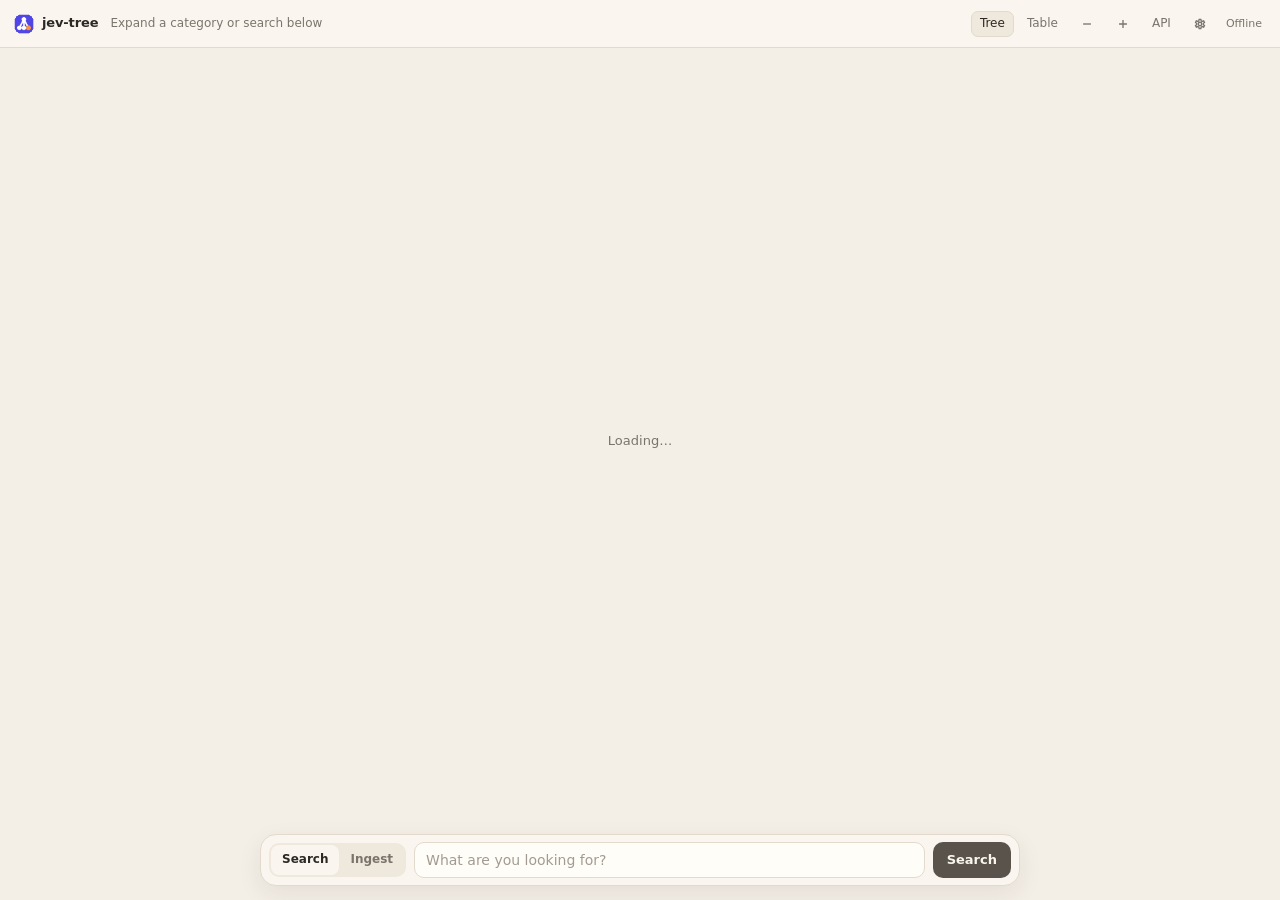
==== static/index.html @ 5326a560 "Initial commit: jev-tree 0.2.5 public release" ====
<!doctype html>
<html lang="en">
<head>
<meta charset="utf-8">
<meta name="viewport" content="width=device-width,initial-scale=1,viewport-fit=cover">
<meta name="theme-color" content="#f3eee6">
<meta name="description" content="jev-tree — a model carries the context down a tree to find and file knowledge">
<meta property="og:type" content="website">
<meta property="og:title" content="jev-tree — Jev-driven tree descent over knowledge">
<meta property="og:description" content="People do not pick folders. A model carries the context down a tree and finds or files knowledge.">
<meta property="og:image" content="/static/og.png">
<meta name="twitter:card" content="summary_large_image">
<meta name="twitter:title" content="jev-tree — Jev-driven tree descent over knowledge">
<meta name="twitter:description" content="People do not pick folders. A model carries the context down a tree and finds or files knowledge.">
<meta name="twitter:image" content="/static/og.png">
<link rel="icon" type="image/png" sizes="64x64" href="/static/favicon.png?v=3">
<link rel="icon" type="image/png" sizes="32x32" href="/static/favicon-32.png?v=3">
<link rel="apple-touch-icon" href="/static/apple-touch-icon.png?v=3">
<title>jev-tree — Jev-driven tree descent</title>
<link rel="stylesheet" href="/static/lab.css?v=36">
</head>
<body>
<header>
  <a class="brand" href="/"><img src="/static/favicon-32.png?v=3" width="20" height="20" alt="">jev-tree</a>
  <p id="stage">Expand a category or search below</p>
  <div class="tools">
    <button id="treeView" class="active" type="button" title="Tree">Tree</button>
    <button id="tableView" type="button" title="Table">Table</button>
    <button id="zoomOut" type="button" title="Zoom out" aria-label="Zoom out">
      <svg viewBox="0 0 16 16" aria-hidden="true"><path d="M3.5 8h9"/></svg>
    </button>
    <button id="zoomIn" type="button" title="Zoom in" aria-label="Zoom in">
      <svg viewBox="0 0 16 16" aria-hidden="true"><path d="M8 3.5v9M3.5 8h9"/></svg>
    </button>
    <a id="docsLink" href="/docs" title="OpenAPI">API</a>
    <button id="settingsBtn" type="button" title="Settings" aria-label="Settings">
      <svg viewBox="0 0 16 16" aria-hidden="true"><circle cx="8" cy="8" r="2"/><path d="M6.70 4.38 7.03 2.64 8.97 2.64 9.30 4.38 10.49 5.06 12.16 4.48 13.13 6.15 11.79 7.32 11.79 8.68 13.13 9.85 12.16 11.52 10.49 10.94 9.30 11.62 8.97 13.36 7.03 13.36 6.70 11.62 5.51 10.94 3.84 11.52 2.87 9.85 4.21 8.68 4.21 7.32 2.87 6.15 3.84 4.48 5.51 5.06Z"/></svg>
    </button>
    <span id="health">Connecting</span>
  </div>
</header>

<main>
  <div id="viewport">
    <div id="tree"></div>
    <div id="table" class="hidden">
      <div class="table-toolbar">
        <input id="tableQuery" type="search" placeholder="Search categories" enterkeyhint="search" autocomplete="off">
        <span id="tableCount" class="count"></span>
      </div>
      <nav id="tableTrail" class="table-trail" aria-label="Category path"></nav>
      <div id="tableScroll" class="table-scroll"></div>
    </div>
    <p id="empty">Loading…</p>
  </div>
  <aside id="panel" class="hidden">
    <button id="closePanel" type="button" aria-label="Close">
      <svg viewBox="0 0 16 16" aria-hidden="true"><path d="M4 4l8 8M12 4l-8 8"/></svg>
    </button>
    <h2 id="panelTitle">Results</h2>
    <p id="panelMeta"></p>
    <div id="panelBody"></div>
  </aside>
</main>

<form id="bar" autocomplete="off">
  <div class="modes">
    <button id="searchMode" class="active" type="button">Search</button>
    <button id="ingestMode" type="button">Ingest</button>
  </div>
  <div id="searchFields" class="fields">
    <input id="query" type="text" placeholder="What are you looking for?" enterkeyhint="search">
  </div>
  <div id="ingestFields" class="fields hidden">
    <input id="question" type="text" placeholder="Question or title">
    <input id="answer" type="text" placeholder="Answer or body">
  </div>
  <button id="run" type="submit">Search</button>
  <button id="cancel" class="hidden" type="button">Stop</button>
</form>

<div id="onboard" class="hidden">
  <div class="sheet" role="dialog" aria-modal="true" aria-labelledby="obTitle">
    <h2 id="obTitle">Get started</h2>
    <p id="obDesc" class="muted"></p>
    <div id="obSteps"></div>
    <div id="obBody"></div>
    <p id="obError" class="error hidden"></p>
    <div class="row nav">
      <button id="obBack" type="button" class="ghost">Back</button>
      <button id="obNext" type="button" class="primary">Next</button>
    </div>
  </div>
</div>

<div id="settings" class="hidden">
  <div class="sheet" role="dialog" aria-modal="true" aria-labelledby="setTitle">
    <h2 id="setTitle">Settings</h2>
    <div class="tabs">
      <button data-tab="site" class="active" type="button">Site</button>
      <button data-tab="models" type="button">Models</button>
      <button data-tab="server" type="button">Server</button>
    </div>
    <div id="setBody"></div>
    <p id="setError" class="error hidden"></p>
    <div class="row">
      <button id="setLogout" type="button" class="ghost">Log out</button>
      <span class="spacer"></span>
      <button id="setClose" type="button" class="ghost">Close</button>
      <button id="setSave" type="button" class="primary">Save</button>
    </div>
  </div>
</div>

<script src="/static/lab.js?v=33"></script>
</body>
</html>
---- static/lab.css ----
:root {
  --bg: #f3eee6;
  --paper: #faf6ef;
  --ink: #2c2824;
  --muted: #7a746c;
  --line: #e2dacd;
  --soft: #efe8dc;
  --accent: #5a534b;
  --path: #8d5a3c;
  --leaf: #5b6a54;
  --shadow: 0 8px 24px rgba(62, 54, 44, 0.08);
  color: var(--ink);
  font-family: Pretendard, "Apple SD Gothic Neo", "Malgun Gothic", "Noto Sans KR",
    system-ui, -apple-system, BlinkMacSystemFont, sans-serif;
  font-feature-settings: "ss06" on, "tnum" on;
  line-height: 1.45;
  font-size: 14px;
  -webkit-font-smoothing: antialiased;
}
* { box-sizing: border-box; }
html, body { margin: 0; height: 100%; background: var(--bg); }
body { display: flex; flex-direction: column; min-height: 100dvh; }
button, input, select, textarea { font: inherit; color: inherit; }
button { cursor: pointer; background: none; border: 0; }
code, .mono { font-family: ui-monospace, SFMono-Regular, "SF Mono", "JetBrains Mono", "D2Coding", Menlo, Consolas, monospace; }
.hidden { display: none !important; }

header {
  flex: 0 0 48px;
  min-height: 48px;
  display: grid;
  grid-template-columns: auto minmax(0, 1fr) auto;
  align-items: center;
  gap: 12px;
  padding: 0 14px;
  border-bottom: 1px solid var(--line);
  background: var(--paper);
}
.brand {
  display: flex;
  align-items: center;
  gap: 8px;
  color: var(--ink);
  text-decoration: none;
  font-weight: 600;
  font-size: 13px;
  letter-spacing: -0.01em;
  white-space: nowrap;
}
.brand img {
  width: 20px;
  height: 20px;
  border-radius: 5px;
  display: block;
}
#stage {
  margin: 0;
  color: var(--muted);
  font-size: 12px;
  overflow: hidden;
  text-overflow: ellipsis;
  white-space: nowrap;
  min-width: 0;
}
.tools { display: flex; align-items: center; gap: 4px; }
.tools button, .tools a {
  height: 26px;
  min-width: 26px;
  padding: 0 8px;
  border: 1px solid transparent;
  border-radius: 7px;
  background: transparent;
  color: var(--muted);
  font-size: 12px;
  display: inline-flex;
  align-items: center;
  justify-content: center;
  text-decoration: none;
  gap: 4px;
  white-space: nowrap;
  flex-shrink: 0;
}
.tools button.active {
  color: var(--ink);
  background: var(--soft);
  border-color: var(--line);
}
.tools button:hover, .tools a:hover { color: var(--ink); background: var(--soft); }
.tools svg { width: 14px; height: 14px; stroke: currentColor; fill: none; stroke-width: 1.5; }
#health {
  color: var(--muted);
  font-size: 11px;
  padding: 0 4px 0 6px;
  white-space: nowrap;
  font-variant-numeric: tabular-nums;
}

main {
  flex: 1;
  min-height: 0;
  position: relative;
  display: flex;
}
#viewport {
  flex: 1;
  min-width: 0;
  position: relative;
  overflow: auto;
  background:
    radial-gradient(circle at 1px 1px, #e7dfd3 0.6px, transparent 0.7px);
  background-size: 18px 18px;
  background-color: var(--bg);
}
#tree {
  min-width: max-content;
  width: 100%;
  padding: 28px 28px 72px;
}
svg.tree { display: block; overflow: visible; width: auto; height: auto; margin: 0 auto; }
#empty {
  position: absolute;
  inset: 0;
  margin: 0;
  display: grid;
  place-items: center;
  color: var(--muted);
  pointer-events: none;
  font-size: 13px;
}
.node { cursor: pointer; }
.node rect { fill: var(--paper); stroke: var(--line); stroke-width: 1; }
.node .label, .node .meta { pointer-events: none; }
.node .label {
  font-size: 12px;
  font-weight: 600;
  color: var(--ink);
  overflow: hidden;
  text-overflow: ellipsis;
  white-space: nowrap;
  line-height: 16px;
}
.node .meta {
  font-size: 10px;
  color: var(--muted);
  line-height: 14px;
  overflow: hidden;
  text-overflow: ellipsis;
  white-space: nowrap;
}
.node.root rect { fill: #f6efe4; stroke: #d9cbb8; }
.node.path rect { fill: #f4e6d8; stroke: #d4b49a; }
.node.current rect { fill: #eef2ea; stroke: #b7c2af; }
.node.dim { opacity: .38; }
.node:hover rect { stroke: var(--accent); }
.edge { fill: none; stroke: #d8d0c4; stroke-width: 1; }
.edge.path { stroke: #c9a58a; stroke-width: 1.4; }

#table {
  position: absolute;
  inset: 0;
  display: flex;
  flex-direction: column;
  min-height: 0;
  overflow: hidden;
  padding: 12px 16px 72px;
  background: var(--bg);
}
.table-toolbar {
  display: flex;
  align-items: center;
  gap: 8px;
  margin-bottom: 8px;
  flex: 0 0 auto;
}
.table-toolbar input {
  flex: 1;
  min-width: 0;
  height: 30px;
  border: 1px solid var(--line);
  border-radius: 8px;
  background: var(--paper);
  padding: 0 10px;
}
.table-toolbar .count {
  color: var(--muted);
  font-size: 11px;
  white-space: nowrap;
  font-variant-numeric: tabular-nums;
}
.table-trail {
  display: flex;
  flex-wrap: wrap;
  align-items: center;
  gap: 4px 2px;
  min-height: 22px;
  margin-bottom: 8px;
  color: var(--muted);
  font-size: 12px;
}
.table-trail button {
  max-width: 180px;
  overflow: hidden;
  text-overflow: ellipsis;
  white-space: nowrap;
  padding: 2px 6px;
  border-radius: 6px;
  color: var(--ink);
}
.table-trail button:hover { background: var(--soft); }
.table-trail .sep { color: var(--muted); padding: 0 2px; }
.table-scroll {
  flex: 1;
  min-height: 0;
  overflow: auto;
  border: 1px solid var(--line);
  border-radius: 12px;
  background: var(--paper);
}
.table-empty {
  margin: 0;
  padding: 28px 16px;
  text-align: center;
  color: var(--muted);
  font-size: 13px;
}
.cols {
  display: flex;
  align-items: stretch;
  min-height: 100%;
  min-width: 100%;
}
.col {
  flex: 0 0 240px;
  display: flex;
  flex-direction: column;
  min-height: 100%;
  border-right: 1px solid var(--line);
}
.col:last-child { border-right: 0; flex-basis: 280px; }
.col h3 {
  margin: 0;
  padding: 8px 12px;
  font-size: 11px;
  font-weight: 600;
  color: var(--muted);
  border-bottom: 1px solid var(--line);
  white-space: nowrap;
  overflow: hidden;
  text-overflow: ellipsis;
}
.col-list {
  display: flex;
  flex-direction: column;
  padding: 4px;
}
.col-item {
  display: grid;
  grid-template-columns: minmax(0, 1fr) auto auto;
  align-items: center;
  gap: 8px;
  width: 100%;
  text-align: left;
  padding: 8px 10px;
  border-radius: 8px;
  min-height: 40px;
}
.col-item:hover { background: var(--soft); }
.col-item.selected { background: #f4e6d8; }
.col-name {
  font-weight: 600;
  overflow: hidden;
  text-overflow: ellipsis;
  white-space: nowrap;
}
.col-meta {
  color: var(--muted);
  font-size: 11px;
  white-space: nowrap;
  font-variant-numeric: tabular-nums;
}
.col-more {
  color: var(--muted);
  font-size: 14px;
  line-height: 1;
}
table.hits {
  width: 100%;
  border-collapse: separate;
  border-spacing: 0;
  font-size: 13px;
}
table.hits th, table.hits td {
  border-bottom: 1px solid var(--line);
  padding: 8px 12px;
  text-align: left;
  white-space: nowrap;
}
table.hits th {
  color: var(--muted);
  font-size: 11px;
  font-weight: 600;
  position: sticky;
  top: 0;
  background: var(--paper);
  z-index: 1;
}
table.hits .num {
  text-align: right;
  font-variant-numeric: tabular-nums;
  width: 64px;
  color: var(--muted);
}
table.hits .hit-name { font-weight: 600; }
table.hits .hit-path {
  color: var(--muted);
  max-width: 360px;
  overflow: hidden;
  text-overflow: ellipsis;
}
table.hits tbody tr { cursor: pointer; }
table.hits tbody tr:hover td { background: var(--soft); }
table.hits tr.selected td { background: #f4e6d8; }
mark {
  background: #efe0c8;
  color: inherit;
  padding: 0 1px;
  border-radius: 3px;
}

#viewport.with-panel #tree,
#viewport.with-panel #table {
  padding-right: 360px;
}
#panel {
  position: absolute;
  top: 12px;
  right: 12px;
  bottom: auto;
  width: min(340px, calc(100% - 24px));
  max-height: min(72vh, calc(100% - 24px));
  border: 1px solid var(--line);
  border-radius: 16px;
  background: var(--paper);
  box-shadow: var(--shadow);
  padding: 16px 14px 18px;
  overflow: auto;
  z-index: 4;
}
#closePanel {
  position: absolute;
  top: 8px;
  right: 8px;
  width: 28px;
  height: 28px;
  color: var(--muted);
  border-radius: 8px;
  display: grid;
  place-items: center;
}
#closePanel:hover { background: var(--soft); color: var(--ink); }
#closePanel svg { width: 14px; height: 14px; stroke: currentColor; fill: none; stroke-width: 1.6; }
#panelTitle {
  margin: 0 28px 4px 0;
  font-size: 15px;
  font-weight: 650;
  letter-spacing: -0.02em;
  overflow: hidden;
  text-overflow: ellipsis;
  white-space: nowrap;
}
#panelMeta {
  margin: 0 28px 12px 0;
  color: var(--muted);
  font-size: 12px;
  overflow: hidden;
  text-overflow: ellipsis;
  white-space: nowrap;
}
#panelBody { display: flex; flex-direction: column; gap: 12px; }
#panelBody > p { margin: 0; color: var(--muted); font-size: 13px; }
.best {
  background: #f6eee3;
  border: 1px solid #e4d3bf;
  border-radius: 12px;
  padding: 10px;
}
.best .kicker {
  color: var(--path);
  font-size: 10px;
  font-weight: 650;
  letter-spacing: .06em;
  margin: 0 0 8px;
}
.group { display: flex; flex-direction: column; gap: 8px; }
.group h3 { margin: 0; font-size: 13px; font-weight: 650; line-height: 1.35; }
.group h3 small {
  display: block;
  color: var(--muted);
  font-size: 11px;
  font-weight: 500;
  line-height: 1.4;
  margin-top: 3px;
  white-space: nowrap;
  overflow: hidden;
  text-overflow: ellipsis;
}
.item {
  display: block;
  background: var(--paper);
  border: 1px solid var(--line);
  border-radius: 10px;
  padding: 10px 11px;
  cursor: pointer;
}
.item:hover { background: #f7f2ea; }
.item.active { border-color: #d4b49a; background: #f6eee3; }
.item-head { display: flex; justify-content: flex-end; margin-bottom: 2px; }
.item b {
  display: block;
  font-size: 13px;
  font-weight: 650;
  line-height: 1.4;
  margin: 0 0 6px;
  overflow-wrap: anywhere;
}
.item p { margin: 0; color: #5c574f; font-size: 12px; line-height: 1.5; white-space: pre-wrap; }
.item .why { color: var(--muted); font-size: 11px; margin-top: 8px; }
.score { color: var(--path); font-size: 11px; font-weight: 650; font-variant-numeric: tabular-nums; }

#bar {
  position: relative;
  z-index: 5;
  flex: 0 0 auto;
  width: min(760px, calc(100% - 24px));
  min-height: 52px;
  display: flex;
  align-items: center;
  gap: 8px;
  margin: 0 auto 14px;
  padding: 6px 8px;
  border: 1px solid var(--line);
  border-radius: 16px;
  background: var(--paper);
  box-shadow: var(--shadow);
}
.fields { flex: 1; display: flex; gap: 6px; min-width: 0; }
.fields input {
  flex: 1;
  min-width: 0;
  height: 36px;
  border: 1px solid var(--line);
  border-radius: 10px;
  background: #fffdf8;
  padding: 0 11px;
  outline: none;
}
.fields input:focus { border-color: #c9bba8; }
.fields input::placeholder { color: #a39b91; }
.modes {
  display: flex;
  background: var(--soft);
  border-radius: 10px;
  padding: 2px;
  flex: 0 0 auto;
}
.modes button {
  height: 30px;
  padding: 0 11px;
  border-radius: 8px;
  color: var(--muted);
  font-size: 12px;
  font-weight: 650;
}
.modes button.active { background: var(--paper); color: var(--ink); }
#run, #cancel {
  height: 36px;
  padding: 0 14px;
  border-radius: 10px;
  font-weight: 650;
  font-size: 13px;
  flex: 0 0 auto;
}
#run { background: var(--accent); color: #faf6ef; }
#cancel { background: #f3e4dc; color: #8a4a38; }

#onboard, #settings {
  position: fixed;
  inset: 0;
  z-index: 50;
  display: grid;
  place-items: center;
  background: rgba(62, 54, 44, 0.18);
  padding: 16px;
}
.sheet {
  width: min(480px, 100%);
  max-height: min(86vh, 720px);
  overflow: auto;
  background: var(--paper);
  border: 1px solid var(--line);
  border-radius: 16px;
  padding: 20px 18px 16px;
  box-shadow: var(--shadow);
}
#onboard.login-only .sheet {
  width: min(280px, 100%);
  max-height: none;
  padding: 14px 14px 12px;
  border-radius: 12px;
}
#onboard.login-only #obDesc,
#onboard.login-only #obSteps,
#onboard.login-only #obBack { display: none; }
#onboard.login-only .sheet h2 { font-size: 14px; margin-bottom: 8px; }
#onboard.login-only .field { margin: 0 0 8px; }
#onboard.login-only .field label { display: none; }
#onboard.login-only .sheet .row.nav { margin-top: 0; }
#onboard.login-only .error { margin-top: 6px; min-height: 0; }
.sheet h2 { margin: 0 0 4px; font-size: 16px; font-weight: 650; letter-spacing: -0.02em; }
.muted { color: var(--muted); font-size: 13px; line-height: 1.5; margin: 0 0 12px; }
.error { color: #8a4a38; font-size: 12px; min-height: 18px; margin: 8px 0 0; }
.sheet .row { display: flex; gap: 8px; margin-top: 12px; align-items: center; }
.sheet .row.nav { justify-content: space-between; }
.sheet .row.nav #obNext:last-child { margin-left: auto; }
.spacer { flex: 1; }
.primary {
  height: 34px; padding: 0 14px; border-radius: 9px;
  background: var(--accent); color: #faf6ef; font-weight: 650; font-size: 13px;
}
.ghost {
  height: 34px; padding: 0 12px; border-radius: 9px;
  border: 1px solid var(--line); color: var(--muted); font-weight: 600; font-size: 13px;
}
.ghost:hover { color: var(--ink); background: var(--soft); }

/* Draft review: ingest files a draft, the person publishes or discards it. */
#panelBody > .kicker {
  color: var(--muted); font-size: 11px; font-weight: 600;
  letter-spacing: .02em; margin: 8px 0 0;
}
.draft-actions { display: flex; gap: 8px; margin-top: 12px; }
.draft-actions #draftPublish {
  height: 34px; padding: 0 14px; border-radius: 9px;
  background: var(--accent); color: #faf6ef; font-weight: 650; font-size: 13px;
}
.field { margin: 10px 0; }
.field label { display: block; font-size: 12px; font-weight: 650; margin-bottom: 5px; }
.field input, .field select {
  width: 100%; height: 36px; border: 1px solid var(--line);
  border-radius: 9px; padding: 0 11px; background: #fffdf8; outline: none;
}
.field input:focus, .field select:focus { border-color: #c9bba8; }
.field .hint { font-size: 11px; color: var(--muted); margin-top: 4px; line-height: 1.45; }
.field input[type="file"] { padding: 7px 10px; height: auto; }
.logo-preview { max-height: 48px; max-width: 180px; border-radius: 8px; border: 1px solid var(--line); margin-top: 8px; }
#obSteps { display: flex; gap: 4px; margin: 0 0 12px; }
#obSteps span {
  flex: 1; height: 2px; border-radius: 1px; background: var(--line);
}
#obSteps span.done { background: var(--accent); }
.tabs {
  display: flex;
  gap: 2px;
  background: var(--soft);
  border-radius: 10px;
  padding: 2px;
  margin-bottom: 8px;
}
.tabs button {
  flex: 1;
  height: 30px;
  border-radius: 8px;
  color: var(--muted);
  font-size: 12px;
  font-weight: 650;
  overflow: hidden;
  text-overflow: ellipsis;
  white-space: nowrap;
}
.tabs button.active { background: var(--paper); color: var(--ink); }
.keybox {
  background: var(--soft);
  border: 1px solid var(--line);
  border-radius: 10px;
  padding: 10px;
  margin-top: 8px;
}
.keybox code {
  display: block;
  font-size: 12px;
  font-weight: 500;
  word-break: break-all;
  line-height: 1.55;
  color: var(--ink);
}
.keybox button {
  width: 100%; height: 32px; margin-top: 8px; border-radius: 8px;
  background: var(--paper); border: 1px solid var(--line);
  font-size: 12px; color: var(--ink); font-weight: 650;
}
.keybox button.copied { color: var(--leaf); }

@media (max-width: 800px) {
  header {
    flex-basis: auto;
    min-height: 0;
    height: auto;
    grid-template-columns: auto 1fr;
    grid-template-areas:
      "brand tools"
      "stage stage";
    gap: 4px 8px;
    padding: 8px 10px;
  }
  .brand { grid-area: brand; }
  .tools { grid-area: tools; flex-wrap: nowrap; justify-content: flex-end; }
  #stage { grid-area: stage; grid-column: auto; }
  #health { display: none; }
  #viewport.with-panel #tree,
  #viewport.with-panel #table { padding-right: 16px; padding-bottom: 48px; }
  #panel {
    top: auto;
    right: 10px;
    left: 10px;
    bottom: 70px;
    width: auto;
    max-height: min(38dvh, 320px);
    height: auto;
  }
  #bar {
    width: calc(100% - 16px);
    margin: 0 8px 8px;
  }
  .modes button { padding: 0 8px; }
  .col, .col:last-child { flex-basis: 200px; }
}

@media (max-width: 520px) {
  #bar { width: calc(100% - 12px); margin: 0 6px 8px; gap: 6px; }
  .modes button { padding: 0 8px; }
  #run, #cancel { padding: 0 12px; }
}

#viewport, #panel, #table, .table-scroll, .sheet { scrollbar-width: thin; scrollbar-color: #d8d0c4 transparent; }
#viewport::-webkit-scrollbar, #panel::-webkit-scrollbar, #table::-webkit-scrollbar, .table-scroll::-webkit-scrollbar, .sheet::-webkit-scrollbar { height: 8px; width: 8px; }
#viewport::-webkit-scrollbar-thumb, #panel::-webkit-scrollbar-thumb, #table::-webkit-scrollbar-thumb, .table-scroll::-webkit-scrollbar-thumb, .sheet::-webkit-scrollbar-thumb { background: #d8d0c4; border-radius: 8px; }

body.busy #bar { opacity: 1; }
body.busy .fields input,
body.busy .modes button { opacity: .55; cursor: not-allowed; }
.progress { display: flex; flex-direction: column; gap: 6px; }
.progress .step {
  color: var(--muted);
  font-size: 12px;
  line-height: 1.4;
  padding-left: 12px;
  position: relative;
}
.progress .step::before {
  content: "";
  position: absolute;
  left: 0;
  top: 7px;
  width: 5px;
  height: 5px;
  border-radius: 50%;
  background: var(--line);
}
.progress .step.now { color: var(--ink); }
.progress .step.now::before { background: var(--path); }
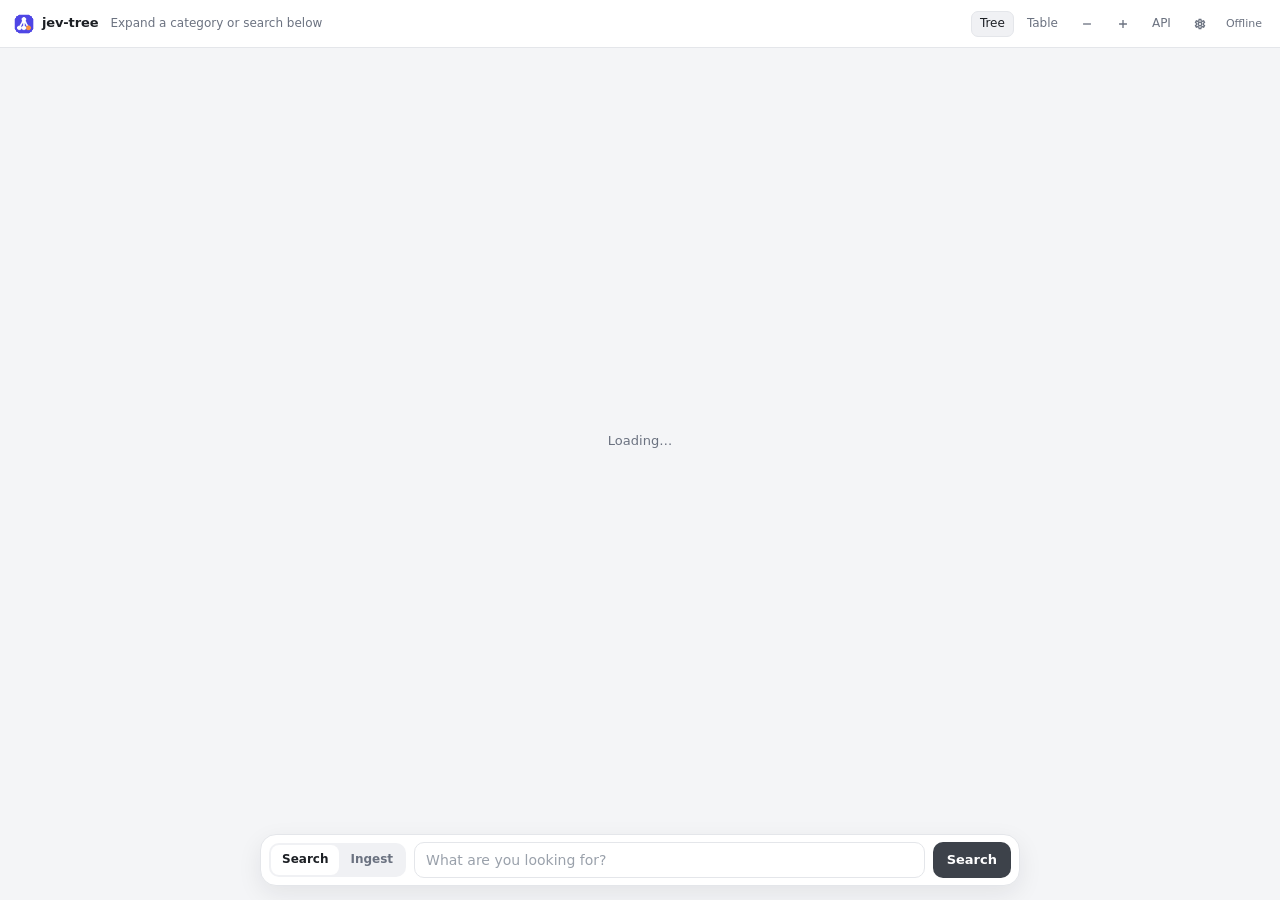
==== commit 5a2779d0: "Shift the lab palette from warm cream to white and light gray. Surfaces, tree nodes, selection, and " ====
--- a/static/index.html
+++ b/static/index.html
@@ -3,7 +3,7 @@
 <head>
 <meta charset="utf-8">
 <meta name="viewport" content="width=device-width,initial-scale=1,viewport-fit=cover">
-<meta name="theme-color" content="#f3eee6">
+<meta name="theme-color" content="#f4f5f7">
 <meta name="description" content="jev-tree — a model carries the context down a tree to find and file knowledge">
 <meta property="og:type" content="website">
 <meta property="og:title" content="jev-tree — Jev-driven tree descent over knowledge">
@@ -17,7 +17,7 @@
 <link rel="icon" type="image/png" sizes="32x32" href="/static/favicon-32.png?v=3">
 <link rel="apple-touch-icon" href="/static/apple-touch-icon.png?v=3">
 <title>jev-tree — Jev-driven tree descent</title>
-<link rel="stylesheet" href="/static/lab.css?v=36">
+<link rel="stylesheet" href="/static/lab.css?v=38">
 </head>
 <body>
 <header>
@@ -112,6 +112,6 @@
   </div>
 </div>
 
-<script src="/static/lab.js?v=33"></script>
+<script src="/static/lab.js?v=37"></script>
 </body>
 </html>
--- a/static/lab.css
+++ b/static/lab.css
@@ -1,14 +1,14 @@
 :root {
-  --bg: #f3eee6;
-  --paper: #faf6ef;
-  --ink: #2c2824;
-  --muted: #7a746c;
-  --line: #e2dacd;
-  --soft: #efe8dc;
-  --accent: #5a534b;
-  --path: #8d5a3c;
-  --leaf: #5b6a54;
-  --shadow: 0 8px 24px rgba(62, 54, 44, 0.08);
+  --bg: #f4f5f7;
+  --paper: #ffffff;
+  --ink: #1c1f24;
+  --muted: #6b7280;
+  --line: #e4e6ea;
+  --soft: #f0f1f4;
+  --accent: #3d424a;
+  --path: #4b5563;
+  --leaf: #4f6b56;
+  --shadow: 0 8px 24px rgba(24, 28, 36, 0.08);
   color: var(--ink);
   font-family: Pretendard, "Apple SD Gothic Neo", "Malgun Gothic", "Noto Sans KR",
     system-ui, -apple-system, BlinkMacSystemFont, sans-serif;
@@ -107,7 +107,7 @@
   position: relative;
   overflow: auto;
   background:
-    radial-gradient(circle at 1px 1px, #e7dfd3 0.6px, transparent 0.7px);
+    radial-gradient(circle at 1px 1px, #e1e4e8 0.6px, transparent 0.7px);
   background-size: 18px 18px;
   background-color: var(--bg);
 }
@@ -147,13 +147,13 @@
   text-overflow: ellipsis;
   white-space: nowrap;
 }
-.node.root rect { fill: #f6efe4; stroke: #d9cbb8; }
-.node.path rect { fill: #f4e6d8; stroke: #d4b49a; }
-.node.current rect { fill: #eef2ea; stroke: #b7c2af; }
+.node.root rect { fill: #f3f4f6; stroke: #d5d8de; }
+.node.path rect { fill: #eef1f5; stroke: #c5ccd6; }
+.node.current rect { fill: #eef2ef; stroke: #b7c4b8; }
 .node.dim { opacity: .38; }
 .node:hover rect { stroke: var(--accent); }
-.edge { fill: none; stroke: #d8d0c4; stroke-width: 1; }
-.edge.path { stroke: #c9a58a; stroke-width: 1.4; }
+.edge { fill: none; stroke: #d5d8de; stroke-width: 1; }
+.edge.path { stroke: #b7c0cc; stroke-width: 1.4; }
 
 #table {
   position: absolute;
@@ -265,7 +265,7 @@
   min-height: 40px;
 }
 .col-item:hover { background: var(--soft); }
-.col-item.selected { background: #f4e6d8; }
+.col-item.selected { background: #e8ebf0; }
 .col-name {
   font-weight: 600;
   overflow: hidden;
@@ -319,9 +319,9 @@
 }
 table.hits tbody tr { cursor: pointer; }
 table.hits tbody tr:hover td { background: var(--soft); }
-table.hits tr.selected td { background: #f4e6d8; }
+table.hits tr.selected td { background: #e8ebf0; }
 mark {
-  background: #efe0c8;
+  background: #e4e7ed;
   color: inherit;
   padding: 0 1px;
   border-radius: 3px;
@@ -379,8 +379,8 @@
 #panelBody { display: flex; flex-direction: column; gap: 12px; }
 #panelBody > p { margin: 0; color: var(--muted); font-size: 13px; }
 .best {
-  background: #f6eee3;
-  border: 1px solid #e4d3bf;
+  background: #f4f5f7;
+  border: 1px solid #e4e6ea;
   border-radius: 12px;
   padding: 10px;
 }
@@ -412,8 +412,8 @@
   padding: 10px 11px;
   cursor: pointer;
 }
-.item:hover { background: #f7f2ea; }
-.item.active { border-color: #d4b49a; background: #f6eee3; }
+.item:hover { background: #f6f7f9; }
+.item.active { border-color: #c5ccd6; background: #f0f2f5; }
 .item-head { display: flex; justify-content: flex-end; margin-bottom: 2px; }
 .item b {
   display: block;
@@ -423,7 +423,7 @@
   margin: 0 0 6px;
   overflow-wrap: anywhere;
 }
-.item p { margin: 0; color: #5c574f; font-size: 12px; line-height: 1.5; white-space: pre-wrap; }
+.item p { margin: 0; color: #5c6168; font-size: 12px; line-height: 1.5; white-space: pre-wrap; }
 .item .why { color: var(--muted); font-size: 11px; margin-top: 8px; }
 .score { color: var(--path); font-size: 11px; font-weight: 650; font-variant-numeric: tabular-nums; }
 
@@ -450,12 +450,12 @@
   height: 36px;
   border: 1px solid var(--line);
   border-radius: 10px;
-  background: #fffdf8;
+  background: #ffffff;
   padding: 0 11px;
   outline: none;
 }
-.fields input:focus { border-color: #c9bba8; }
-.fields input::placeholder { color: #a39b91; }
+.fields input:focus { border-color: #c5cad3; }
+.fields input::placeholder { color: #9aa1ab; }
 .modes {
   display: flex;
   background: var(--soft);
@@ -480,8 +480,8 @@
   font-size: 13px;
   flex: 0 0 auto;
 }
-#run { background: var(--accent); color: #faf6ef; }
-#cancel { background: #f3e4dc; color: #8a4a38; }
+#run { background: var(--accent); color: #ffffff; }
+#cancel { background: #f3e8e6; color: #8a4038; }
 
 #onboard, #settings {
   position: fixed;
@@ -489,7 +489,7 @@
   z-index: 50;
   display: grid;
   place-items: center;
-  background: rgba(62, 54, 44, 0.18);
+  background: rgba(28, 31, 36, 0.18);
   padding: 16px;
 }
 .sheet {
@@ -525,7 +525,7 @@
 .spacer { flex: 1; }
 .primary {
   height: 34px; padding: 0 14px; border-radius: 9px;
-  background: var(--accent); color: #faf6ef; font-weight: 650; font-size: 13px;
+  background: var(--accent); color: #ffffff; font-weight: 650; font-size: 13px;
 }
 .ghost {
   height: 34px; padding: 0 12px; border-radius: 9px;
@@ -538,18 +538,24 @@
   color: var(--muted); font-size: 11px; font-weight: 600;
   letter-spacing: .02em; margin: 8px 0 0;
 }
+#openAsRoot {
+  height: 26px; padding: 0 10px; border-radius: 7px;
+  border: 1px solid var(--line); color: var(--ink); font-weight: 650; font-size: 12px;
+  background: var(--soft);
+}
+#openAsRoot:hover { border-color: var(--accent); }
 .draft-actions { display: flex; gap: 8px; margin-top: 12px; }
 .draft-actions #draftPublish {
   height: 34px; padding: 0 14px; border-radius: 9px;
-  background: var(--accent); color: #faf6ef; font-weight: 650; font-size: 13px;
+  background: var(--accent); color: #ffffff; font-weight: 650; font-size: 13px;
 }
 .field { margin: 10px 0; }
 .field label { display: block; font-size: 12px; font-weight: 650; margin-bottom: 5px; }
 .field input, .field select {
   width: 100%; height: 36px; border: 1px solid var(--line);
-  border-radius: 9px; padding: 0 11px; background: #fffdf8; outline: none;
-}
-.field input:focus, .field select:focus { border-color: #c9bba8; }
+  border-radius: 9px; padding: 0 11px; background: #ffffff; outline: none;
+}
+.field input:focus, .field select:focus { border-color: #c5cad3; }
 .field .hint { font-size: 11px; color: var(--muted); margin-top: 4px; line-height: 1.45; }
 .field input[type="file"] { padding: 7px 10px; height: auto; }
 .logo-preview { max-height: 48px; max-width: 180px; border-radius: 8px; border: 1px solid var(--line); margin-top: 8px; }
@@ -641,9 +647,9 @@
   #run, #cancel { padding: 0 12px; }
 }
 
-#viewport, #panel, #table, .table-scroll, .sheet { scrollbar-width: thin; scrollbar-color: #d8d0c4 transparent; }
+#viewport, #panel, #table, .table-scroll, .sheet { scrollbar-width: thin; scrollbar-color: #d5d8de transparent; }
 #viewport::-webkit-scrollbar, #panel::-webkit-scrollbar, #table::-webkit-scrollbar, .table-scroll::-webkit-scrollbar, .sheet::-webkit-scrollbar { height: 8px; width: 8px; }
-#viewport::-webkit-scrollbar-thumb, #panel::-webkit-scrollbar-thumb, #table::-webkit-scrollbar-thumb, .table-scroll::-webkit-scrollbar-thumb, .sheet::-webkit-scrollbar-thumb { background: #d8d0c4; border-radius: 8px; }
+#viewport::-webkit-scrollbar-thumb, #panel::-webkit-scrollbar-thumb, #table::-webkit-scrollbar-thumb, .table-scroll::-webkit-scrollbar-thumb, .sheet::-webkit-scrollbar-thumb { background: #d5d8de; border-radius: 8px; }
 
 body.busy #bar { opacity: 1; }
 body.busy .fields input,
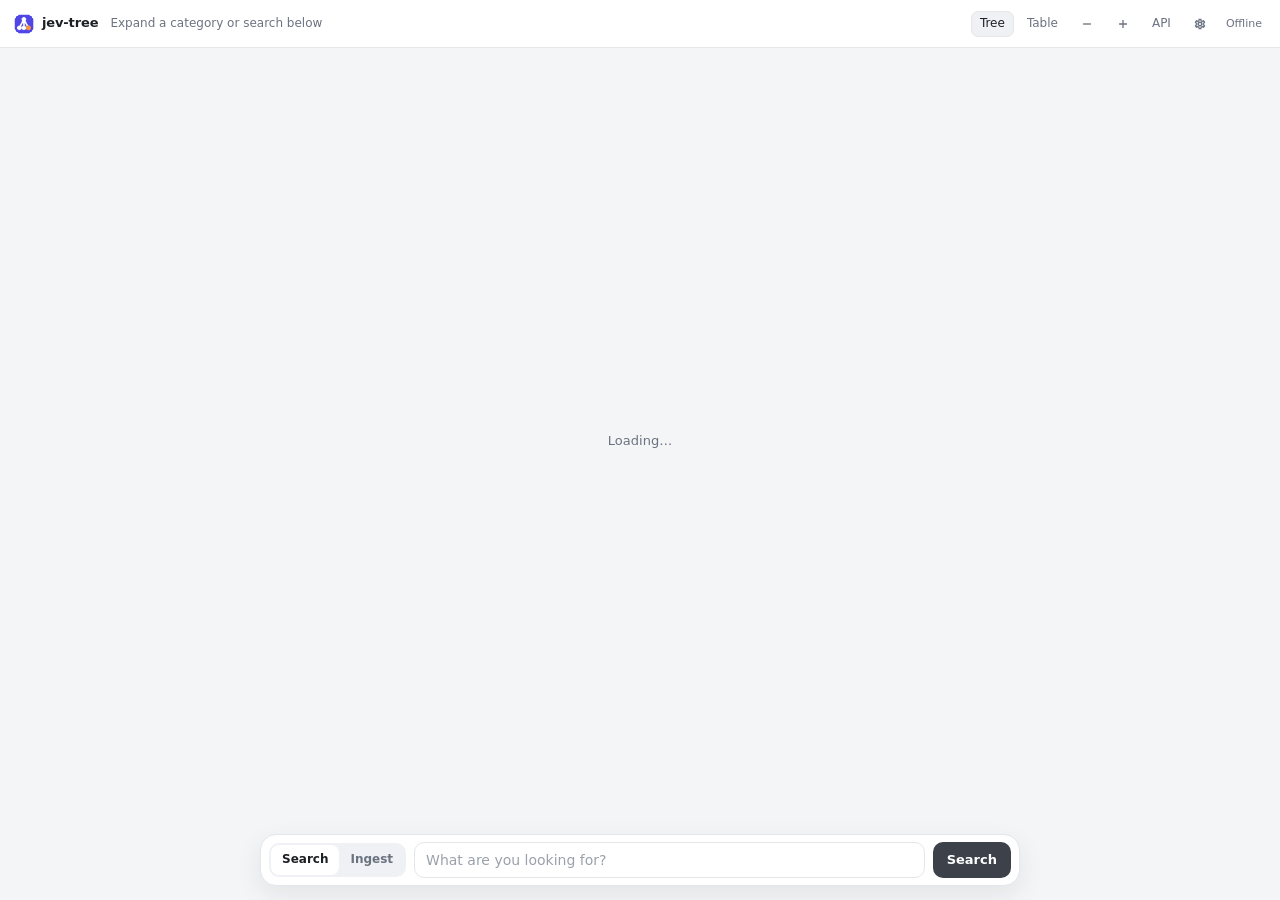
==== commit 87de09fd: "Require a Jev key and score the whole subtree with it. The optional LLM only routes, and a failed or" ====
--- a/static/index.html
+++ b/static/index.html
@@ -112,6 +112,6 @@
   </div>
 </div>
 
-<script src="/static/lab.js?v=37"></script>
+<script src="/static/lab.js?v=38"></script>
 </body>
 </html>
